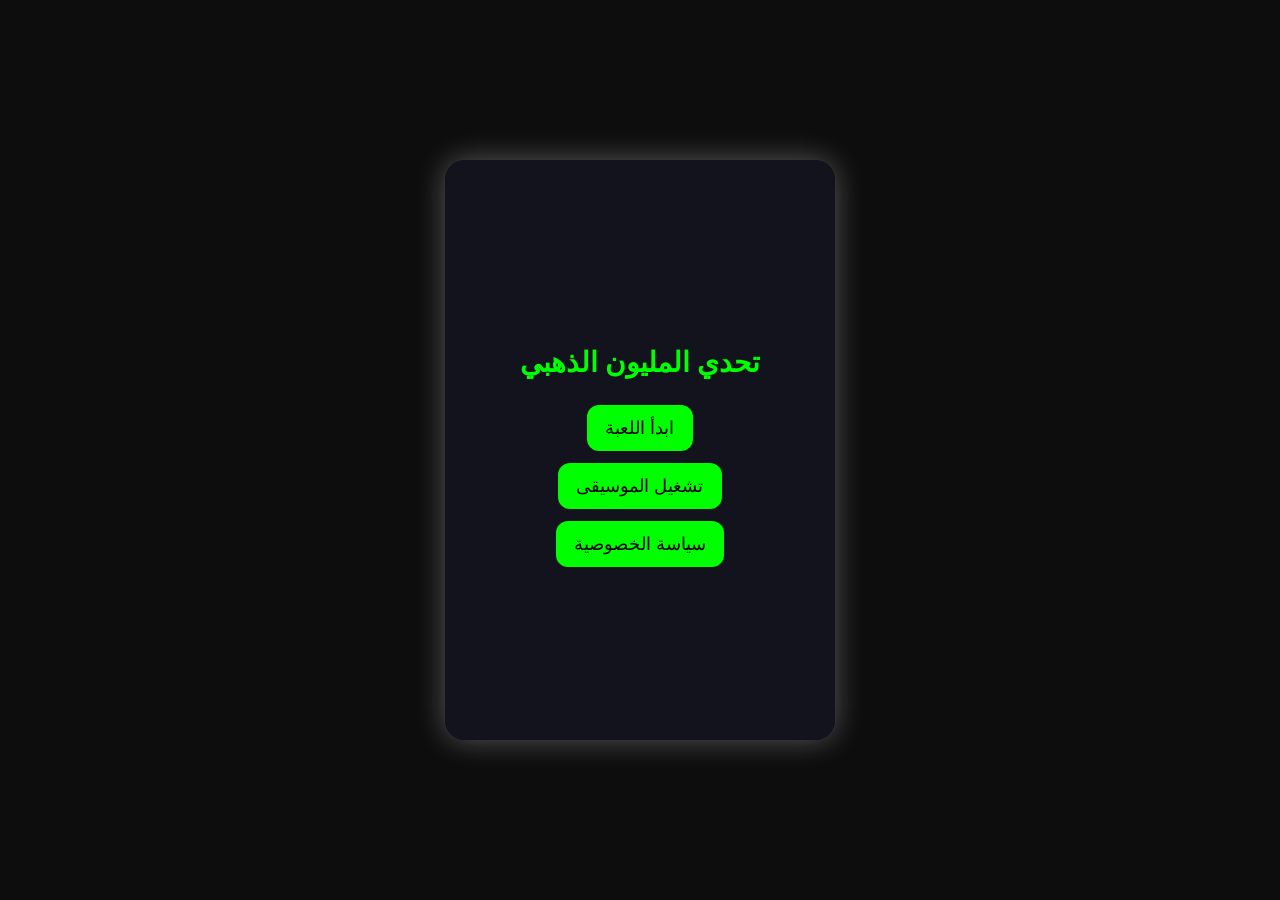
==== html.تحدى المليون الذهبي .html @ 8b08e5b4 "Add files via upload" ====
<!DOCTYPE html>
<html lang="ar">
<head>
<meta charset="UTF-8">
<meta name="viewport" content="width=device-width, initial-scale=1.0">
<title>تحدي المليون الذهبي</title>
<link href="https://fonts.googleapis.com/css2?family=Roboto:wght@700&display=swap" rel="stylesheet">
<style>
body {
    margin:0; padding:0; font-family:'Roboto',sans-serif;
    background:#0d0d0d; color:#fff; display:flex;
    justify-content:center; align-items:center; height:100vh;
}
.screen {
    background: rgba(20,20,30,0.95); border-radius:20px;
    width:90%; max-width:360px; min-height:550px; padding:15px;
    box-shadow: 0 0 30px #ffffff50; display:flex;
    flex-direction:column; align-items:center; justify-content:flex-start; 
    position:relative; overflow:hidden;
}
button {cursor:pointer; transition:0.2s;}

/* شاشات اللعبة */
#main-screen, #game-screen, #lose-screen, #win-screen {
    display:none; flex-direction:column; align-items:center;
    justify-content:center; text-align:center; width:100%;
}
#main-screen {display:flex;}
#main-screen h1 {font-size:28px; margin-bottom:20px; color:#0f0;}
#main-screen button {
    background:#0f0; color:#000; border:none; padding:12px 18px;
    margin:6px; font-size:18px; border-radius:12px;
}

/* نقاط اللعبة */
#points {
    position:absolute; top:5px; right:5px; width:50px; max-height:90%;
    overflow-y:auto; padding:2px; background: rgba(0,0,0,0.6);
    border-radius:10px; font-size:9px; color:#fff; display:flex; flex-direction:column-reverse;
}
.point{ margin:1px; padding:2px 4px; border-radius:3px;}
.current{ color:#0f0; font-weight:bold; font-size:11px; background: rgba(0,255,0,0.25); box-shadow:0 0 4px #0f0;}

/* المؤقت */
#timer {
    font-size:28px; background: rgba(255,255,255,0.1);
    padding:8px 12px; border-radius:10px; margin:15px 0;
}

/* الأزرار المساعدة */
#lifelines {
    display:flex; flex-direction:row; gap:10px; margin-top:10px; margin-bottom:10px;
}
#lifelines button {
    font-size:14px; padding:10px 12px; border-radius:16px; border:2px solid #fff;
    color:#fff; background:#222; display:flex; align-items:center; justify-content:center;
}
#lifelines button:hover{ box-shadow:0 0 12px #fff; transform: scale(1.05);}
#lifelines button.used { opacity:0.4; cursor:not-allowed; box-shadow:none;}

/* الأسئلة */
#question-container {
    background: rgba(34,34,50,0.95); border-radius:20px;
    width:95%; padding:12px; box-shadow:0 0 16px #ffffff40 inset;
    display:flex; flex-direction:column; margin-top:auto; margin-bottom:20px;
}
#question { font-size:22px; margin-bottom:12px; text-align:right; }
#options { display:grid; grid-template-columns: 1fr 1fr; gap:10px; width:100%; }
#options button {
    background: linear-gradient(145deg,#333,#666); color:#fff;
    font-size:18px; border-radius:16px; display:flex; align-items:center;
    justify-content:center; padding:10px; transition: all 0.2s;
}
#options button:hover { transform:scale(1.05); }

/* شاشات الفوز والخسارة */
#lose-screen h2, #win-screen h2 {font-size:28px; margin-bottom:20px;}
#lose-screen button, #win-screen button {
    background:#0f0; color:#000; border:none; padding:12px 18px;
    border-radius:12px; font-size:18px;
}

/* مؤثرات الألوان */
.correct { background: green !important; color:#fff !important; }
.wrong { background: red !important; color:#fff !important; }

/* نافذة سياسة الخصوصية */
#privacy-modal {
    display:none; position:fixed; top:0; left:0; width:100%; height:100%;
    background: rgba(0,0,0,0.8); justify-content:center; align-items:center;
}
#privacy-content {
    background:#fff; color:#000; padding:20px; border-radius:12px;
    width:90%; max-width:400px; max-height:80vh; overflow-y:auto;
    text-align:right;
}
#privacy-content h2 {color:#0d0d0d;}
#close-privacy {
    margin-top:15px; padding:10px; border:none; border-radius:8px;
    background:#0f0; color:#000; font-size:16px; cursor:pointer;
}
</style>
</head>
<body>

<div id="main-screen" class="screen">
  <h1>تحدي المليون الذهبي</h1>
  <button id="start-btn">ابدأ اللعبة</button>
  <button id="music-btn">تشغيل الموسيقى</button>
  <button id="privacy-btn">سياسة الخصوصية</button>
  <audio id="bg-music" loop>
    <source src="https://cdn.pixabay.com/download/audio/2021/08/04/audio_11d47009a4.mp3?filename=epic-background-music-110695.mp3" type="audio/mpeg">
  </audio>
  <audio id="correct-sound">
    <source src="https://cdn.pixabay.com/download/audio/2022/03/15/audio_17c621ae2c.mp3?filename=success-1-6297.mp3" type="audio/mpeg">
  </audio>
  <audio id="wrong-sound">
    <source src="https://cdn.pixabay.com/download/audio/2022/03/15/audio_7c0e31257a.mp3?filename=error-126627.mp3" type="audio/mpeg">
  </audio>
</div>

<div id="game-screen" class="screen">
  <div id="points"></div>
  <div id="lifelines">
      <button id="fifty-btn" onclick="useFifty()" title="50/50">50/50</button>
      <button id="audience-btn" onclick="useAudience()" title="سؤال الجمهور">🎤</button>
      <button id="friend-btn" onclick="useFriend()" title="سؤال صديق">👤</button>
      <button id="switch-btn" onclick="useSwitch()" title="تغيير السؤال">🔄</button>
  </div>
  <div id="timer">30</div>
  <div id="question-container">
      <div id="question"></div>
      <div id="options"></div>
  </div>
</div>

<div id="lose-screen" class="screen">
  <h2>⏰ انتهى الوقت أو إجابة خاطئة!</h2>
  <button onclick="goToMain()">العودة للشاشة الرئيسية</button>
</div>

<div id="win-screen" class="screen">
  <h2>🎉 تهانينا! لقد وصلت للمليون! 🎉</h2>
  <button onclick="goToMain()">العودة للشاشة الرئيسية</button>
</div>

<!-- نافذة سياسة الخصوصية -->
<div id="privacy-modal">
  <div id="privacy-content">
    <h2>سياسة الخصوصية</h2>
    <p>نحن نقدر خصوصيتك ونحترمها. توضح هذه السياسة كيفية تعامل لعبة <strong>تحدي المليون الذهبي</strong> مع بيانات المستخدمين.</p>
    <ul>
      <li>لا نقوم بجمع أي بيانات شخصية مثل الاسم أو البريد الإلكتروني أو رقم الهاتف.</li>
      <li>قد يتم جمع بيانات غير شخصية (مثل نوع الجهاز) لتحسين اللعبة.</li>
      <li>لا نبيع أو نشارك بياناتك مع أي طرف ثالث.</li>
      <li>قد تحتوي اللعبة على إعلانات مستقبلًا، وقد تستخدم أطراف ثالثة أدوات تتبع خاصة بها.</li>
    </ul>
    <p>للاستفسارات يمكنك التواصل عبر البريد الإلكتروني: <strong>example@email.com</strong></p>
    <button id="close-privacy">إغلاق</button>
  </div>
</div>
<script>
// بيانات الأسئلة المدمجة
let questions=[
{"question":"ما هي عاصمة اليابان؟","options":["كيوتو","طوكيو","أوساكا","ناغويا"],"answer":"طوكيو"},
{"question":"ما هو أسرع حيوان بري؟","options":["الأسد","النمر","الفهد","الغزال"],"answer":"الفهد"},
{"question":"من هو مكتشف الجاذبية؟","options":["نيوتن","أينشتاين","غاليليو","كوبرنيكوس"],"answer":"نيوتن"},
{"question":"ما هو الكوكب الأحمر؟","options":["المريخ","الزهرة","الأرض","المشتري"],"answer":"المريخ"},
{"question":"ما هو أكبر كوكب في المجموعة الشمسية؟","options":["المشتري","زحل","الأرض","المريخ"],"answer":"المشتري"},
{"question":"ما هو العنصر الكيميائي الذي يرمز له بـ 'Fe'؟","options":["ذهب","حديد","فضة","نحاس"],"answer":"حديد"},
{"question":"ما هي لغة البرمجة المستخدمة في تطوير تطبيقات أندرويد؟","options":["Python","Java","C++","Ruby"],"answer":"Java"},
{"question":"ما هو أسرع طائر في العالم؟","options":["الصقر","النعامة","الحمام","النساج"],"answer":"الصقر"},
{"question":"من كتب رواية 'مئة عام من العزلة'؟","options":["غابرييل غارسيا ماركيز","نجيب محفوظ","تولستوي","هرمان هسه"],"answer":"غابرييل غارسيا ماركيز"},
{"question":"ما هو العضو المسؤول عن ضخ الدم في جسم الإنسان؟","options":["الرئتين","القلب","الكبد","الكلى"],"answer":"القلب"},
{"question":"ما هي أكبر صحراء في العالم؟","options":["الصحراء الكبرى","صحراء جوبي","الصحراء العربية","الصحراء الكالاهاري"],"answer":"الصحراء الكبرى"},
{"question":"ما هو أقوى حاسة لدى الإنسان؟","options":["السمع","البصر","اللمس","الشم"],"answer":"البصر"},
{"question":"من هو مخترع المصباح الكهربائي؟","options":["توماس إديسون","ألكسندر غراهام بيل","نيكولا تسلا","جيمس وات"],"answer":"توماس إديسون"},
{"question":"ما هو أسرع حيوان في الماء؟","options":["الدلفين","القرش","سمك أبو سيف","الحوت"],"answer":"سمك أبو سيف"},
{"question":"ما هو أصغر كوكب في المجموعة الشمسية؟","options":["المريخ","زحل","عطارد","الزهرة"],"answer":"عطارد"},
{"question":"ما هو أطول نهر في العالم؟","options":["الأمازون","النيل","الميكونغ","الدانوب"],"answer":"النيل"},
{"question":"ما هو أكبر محيط في العالم؟","options":["المحيط الأطلسي","المحيط الهندي","المحيط الهادئ","المحيط المتجمد الشمالي"],"answer":"المحيط الهادئ"},
{"question":"من هو أول رائد فضاء؟","options":["نيل آرمسترونغ","يوري غاغارين","باز ألدرين","مايكل كولينز"],"answer":"يوري غاغارين"},
{"question":"ما هي الدولة التي تمتلك أكبر عدد من البراكين النشطة؟","options":["إندونيسيا","اليابان","الولايات المتحدة","إيطاليا"],"answer":"إندونيسيا"},
{"question":"ما هو الكوكب المعروف بالكوكب الأزرق؟","options":["الأرض","نبتون","المشتري","زحل"],"answer":"الأرض"},
{"question":"ما هو الغاز الرئيسي في الغلاف الجوي للأرض؟","options":["الأكسجين","النيتروجين","الهيدروجين","ثاني أكسيد الكربون"],"answer":"النيتروجين"},
{"question":"من هو مؤسس شركة مايكروسوفت؟","options":["ستيف جوبز","بيل غيتس","مارك زوكربيرغ","إيلون ماسك"],"answer":"بيل غيتس"},
{"question":"ما هو أسرع حيوان بري في الغابة؟","options":["الفهد","النمر","الأسد","الجاموس"],"answer":"الفهد"},
{"question":"من هو مؤلف رواية 'الأبله'؟","options":["دوستويفسكي","تولستوي","كامو","هيمنغواي"],"answer":"دوستويفسكي"},
{"question":"ما هي وحدة قياس شدة التيار الكهربائي؟","options":["فولت","أوم","أمبير","واط"],"answer":"أمبير"},
{"question":"ما هو الحيوان الذي يطلق عليه ملك الغابة؟","options":["الأسد","النمر","الفهد","الدب"],"answer":"الأسد"},
{"question":"ما هو أسرع حيوان بري بعد الفهد؟","options":["الغزال","الخيول","النمر","الظباء"],"answer":"الغزال"},
{"question":"ما هو أكبر عضو في جسم الإنسان؟","options":["القلب","الكبد","الجلد","الرئة"],"answer":"الجلد"},
{"question":"ما هي لغة البرمجة الأكثر استخداماً في العالم؟","options":["Python","Java","C++","JavaScript"],"answer":"Python"},
{"question":"من هو مكتشف الميكروبيولوجيا؟","options":["لويس باستور","ألكسندر فليمنج","روبرت كوخ","ماريا كوري"],"answer":"لويس باستور"},
{"question":"ما هو أسرع حيوان طائر أثناء الغوص؟","options":["الصقر","النساج","الحمامة","النسر"],"answer":"الصقر"},
{"question":"ما هي أول دولة صنعت القنبلة الذرية؟","options":["ألمانيا","الولايات المتحدة","روسيا","اليابان"],"answer":"الولايات المتحدة"},
{"question":"ما هو الكوكب الذي يتميز بالحلقات؟","options":["المشتري","زحل","نبتون","أورانوس"],"answer":"زحل"},
{"question":"من هو العالم الذي اكتشف قانون الجاذبية؟","options":["نيوتن","أينشتاين","غاليليو","كبلر"],"answer":"نيوتن"},
{"question":"ما هو الغاز المستخدم في إنارة المصابيح القديمة؟","options":["الأكسجين","الهيدروجين","النيون","الميثان"],"answer":"النيون"},
{"question":"ما هي الدولة صاحبة أكبر عدد سكان في العالم؟","options":["الولايات المتحدة","الهند","الصين","روسيا"],"answer":"الصين"},
{"question":"ما هو أسرع حيوان في الصحراء؟","options":["الخيول","الفهد","النمر","الظباء"],"answer":"الفهد"},
{"question":"من هو مكتشف الكهرباء؟","options":["بن فرانكلين","أينشتاين","نيكولا تسلا","توماس إديسون"],"answer":"بن فرانكلين"},
{"question":"ما هو أكبر قارة في العالم؟","options":["أفريقيا","آسيا","أوروبا","أمريكا الجنوبية"],"answer":"آسيا"},
{"question":"ما هو أسرع بحر في العالم؟","options":["البحر الأحمر","البحر المتوسط","البحر الكاريبي","المحيط الأطلسي"],"answer":"البحر الأحمر"},
{"question":"من هو مؤسس شركة تسلا؟","options":["إيلون ماسك","ستيف جوبز","بيل غيتس","مارك زوكربيرغ"],"answer":"إيلون ماسك"},
{"question":"ما الشيء الذي كلما أخذت منه يكبر؟","options":["الحفرة","الجبل","الماء","النار"],"answer":"الحفرة"},
{"question":"أنا شيء لديك دائمًا ولكن لا تستطيع رؤيتي، ما أنا؟","options":["الهواء","الظل","الوقت","الصوت"],"answer":"الوقت"},
{"question":"ما هو الشيء الذي له أسنان ولا يعض؟","options":["المشط","الفأر","الكتاب","المفتاح"],"answer":"المشط"},
{"question":"شيء تستطيع كسره دون لمسه، ما هو؟","options":["وعد","الزجاج","العظم","العصا"],"answer":"وعد"},
{"question":"ما هو الشيء الذي يمشي بلا أرجل ويطير بلا جناح؟","options":["الريح","الطائرة","الغزال","القطار"],"answer":"الريح"},
{"question":"إذا كان لديك وعاء يحتوي على 5 تفاحات وأخذت 3، كم لديك؟","options":["2","3","5","0"],"answer":"3"},
{"question":"ما الشيء الذي يكتب ولا يقرأ؟","options":["القلم","الكتاب","الكمبيوتر","السبورة"],"answer":"القلم"},
{"question":"شيء يكسو الأرض ويحافظ على حياتنا، ما هو؟","options":["التراب","العشب","الماء","الرمل"],"answer":"العشب"},
{"question":"أنا موجود في الليل والنهار، ولكن لا أحد يستطيع الإمساك بي، ما أنا؟","options":["الهواء","الوقت","الشمس","الظل"],"answer":"الوقت"},
{"question":"ما هو الشيء الذي يتحدث بكل اللغات ولكن لا يصدر صوتًا؟","options":["الكتاب","التلفاز","الهاتف","الكمبيوتر"],"answer":"الكتاب"},
{"question":"ما الشيء الذي يكسر عند استخدامه؟","options":["البيضة","الزجاج","العصا","الحبل"],"answer":"البيضة"},
{"question":"ما هو الشيء الذي لا يمكنك رؤيته ولكن يشعر بك الجميع؟","options":["الهواء","الماء","الظل","الحرارة"],"answer":"الهواء"},
{"question":"شيء يزداد كلما أخذت منه، ما هو؟","options":["الحفرة","الرمل","المال","الوقت"],"answer":"الحفرة"},
{"question":"ما هو الشيء الذي إذا وضعته في الماء لا يبتل؟","options":["الزيت","الإسفنج","القماش","الحجر"],"answer":"الزيت"},
{"question":"شيء يتحدث بدون فم، يسمع بدون أذن، ما هو؟","options":["الهاتف","الكتاب","الكمبيوتر","الراديو"],"answer":"الهاتف"},
{"question":"ما هو الشيء الذي يمكنه حمل كل شيء ولكن لا يستطيع حمل نفسه؟","options":["البحر","الشاحنة","الطائرة","الجسر"],"answer":"البحر"},
{"question":"شيء له قلب لا ينبض، ما هو؟","options":["الخس","الإنسان","الحيوان","الطائر"],"answer":"الخس"},
{"question":"ما هو الشيء الذي يكون أمامك دائمًا ولكن لا يمكنك رؤيته؟","options":["المستقبل","الماضي","الهواء","الظل"],"answer":"المستقبل"},
{"question":"شيء يتقدم للأمام بلا أقدام، ما هو؟","options":["الزمن","السيارة","القطار","الطائرة"],"answer":"الزمن"},
{"question":"ما هو الشيء الذي له أوراق ولكن ليس شجرة؟","options":["الكتاب","المطبعة","الكمبيوتر","الحائط"],"answer":"الكتاب"},
{"question":"ما هو العدد الذي إذا ضربته في نفسه يصبح 144؟","options":["11","12","14","10"],"answer":"12"},
{"question":"إذا كانت الساعة الآن 3 مساءً، كم ستكون الساعة بعد 250 ساعة؟","options":["1 صباحًا","7 مساءً","5 مساءً","10 صباحًا"],"answer":"7 مساءً"},
{"question":"هناك نهر يحتاج 4 أيام لعبور جسر. كم يوم يحتاج 3 جسور؟","options":["12","8","7","6"],"answer":"12"},
{"question":"إذا كان مجموع ثلاثة أعداد متتالية هو 51، ما الأعداد؟","options":["16،17،18","15،16،17","14،15،16","17،18،19"],"answer":"16،17،18"},
{"question":"إذا كان 5 رجال يحتاجون 5 أيام لبناء 5 منازل، كم يوم يحتاج 10 رجال لبناء 10 منازل؟","options":["5","10","20","2"],"answer":"5"},
{"question":"ما العدد الذي إذا قسمته على 2 ثم أضفت 5 يكون الناتج 12؟","options":["12","14","10","8"],"answer":"14"},
{"question":"إذا كان لديك 7 صناديق وكل صندوق يحتوي على 7 صناديق أصغر وكل صندوق أصغر يحتوي على 7 كرات، كم كرة لديك؟","options":["343","49","21","7"],"answer":"343"},
{"question":"ما هو العنصر الأكثر وفرة في الكون؟","options":["الهيدروجين","الأكسجين","النيتروجين","الكربون"],"answer":"الهيدروجين"},
{"question":"ما هو الكوكب الوحيد الذي يدور عكس دوران باقي الكواكب؟","options":["المريخ","الزهرة","الأرض","عطارد"],"answer":"الزهرة"},
{"question":"شيء موجود في كل الخلايا ولكنه ليس عضواً، ما هو؟","options":["النواة","البروتين","الميتوكوندريا","البلازما"],"answer":"النواة"},
{"question":"ما هو الشيء الذي يمكنه كسر الضوء ولكن لا يمكنك رؤيته؟","options":["الزجاج","الماء","العدسة","الهواء"],"answer":"العدسة"},
{"question":"ما هو أسرع شيء في الكون؟","options":["الضوء","الريح","الصوت","الزمن"],"answer":"الضوء"},
{"question":"ما هو العضو الذي يعمل بلا توقف طوال حياتك؟","options":["القلب","الكبد","الدماغ","الرئة"],"answer":"القلب"},
{"question":"ما هو المعدن الأكثر ليونة؟","options":["الذهب","الحديد","النحاس","الألومنيوم"],"answer":"الذهب"},
{"question":"ما هو الجهاز الذي يستخدم لقياس الضغط الجوي؟","options":["البارومتر","الترمومتر","الهيدرومتر","الميكروسكوب"],"answer":"البارومتر"},
{"question":"ما هو الشيء الذي يمكنك كسره بدون لمسه؟","options":["الصمت","الزجاج","العصا","الوعد"],"answer":"الصمت"},
{"question":"ما هو الشيء الذي يسير بلا أرجل ويبكي بلا عيون؟","options":["السحاب","الريح","المطر","الزمن"],"answer":"السحاب"},
{"question":"ما هو الشيء الذي له مفتاح لكنه لا يفتح أي شيء؟","options":["البيانو","الباب","القفل","السيارة"],"answer":"البيانو"},
{"question":"ما هو الشيء الذي لا بداية له ولا نهاية؟","options":["الدائرة","الخط","الزمن","الحياة"],"answer":"الدائرة"},
{"question":"شيء موجود في الماضي والحاضر والمستقبل، ما هو؟","options":["الزمن","المكان","الإنسان","الذاكرة"],"answer":"الزمن"},
{"question":"ما هو الشيء الذي يكسر عند ذكر اسمه؟","options":["الصمت","الزجاج","العصا","الورقة"],"answer":"الصمت"},
{"question":"شيء يأتي بلا دعوة ويذهب بلا إذن، ما هو؟","options":["الوقت","الضيف","الريح","الصوت"],"answer":"الوقت"},
{"question":"ما هو الشيء الذي يمشي بلا أرجل ويغني بلا فم؟","options":["الراديو","الإنسان","الطائر","الكمبيوتر"],"answer":"الراديو"},
{"question":"شيء له عين بلا رأس، ما هو؟","options":["الإبرة","الإنسان","الطائر","الزجاج"],"answer":"الإبرة"},
{"question":"ما هو الشيء الذي يمكنه العيش بلا ضوء ولكنه يموت بلا ماء؟","options":["النبات","الإنسان","الحيوان","النار"],"answer":"النبات"},
{"question":"شيء لا يمكن لمسه لكنه يحرك كل شيء، ما هو؟","options":["الريح","الماء","النار","الهواء"],"answer":"الريح"},
{"question":"ما هو الشيء الذي يملأ الغرفة بلا أن يحتل مكانًا؟","options":["الضوء","الهواء","الصوت","الظل"],"answer":"الضوء"},
{"question":"ما هو الشيء الذي يسمع بلا أذن ويتحدث بلا فم؟","options":["الهاتف","الكمبيوتر","الراديو","الكتاب"],"answer":"الهاتف"},
{"question":"شيء لا حياة له لكنه ينقل الطاقة، ما هو؟","options":["الكهرباء","الماء","الهواء","الزجاج"],"answer":"الكهرباء"},
{"question":"ما هو الشيء الذي له أرجل ولكنه لا يمشي؟","options":["الكرسي","الإنسان","الطاولة","السرير"],"answer":"الكرسي"},
{"question":"شيء له رأس وذيل ولكن لا جسد، ما هو؟","options":["العملة","الثعبان","العصا","السمكة"],"answer":"العملة"},
{"question":"ما هو الشيء الذي له أسنان ولكنه لا يأكل؟","options":["المشط","الأسد","الفأس","المفتاح"],"answer":"المشط"},
{"question":"شيء له قلب بلا دم، ما هو؟","options":["الخس","الطماطم","البطاطا","الإنسان"],"answer":"الخس"},
{"question":"ما هو الشيء الذي يمكن أن تراه دائمًا أمامك ولكن لا يمكنك لمسه؟","options":["المستقبل","الهواء","الشمس","الظل"],"answer":"المستقبل"},
{"question":"ما هو الشيء الذي يتقدم بلا أقدام؟","options":["الزمن","السيارة","القطار","الطائرة"],"answer":"الزمن"},
{"question":"شيء يظل معنا من الولادة إلى الوفاة، ما هو؟","options":["الوقت","الروح","الدم","العقل"],"answer":"الوقت"},
{"question":"ما هو الشيء الذي يكتب بلا قلم؟","options":["الكمبيوتر","الكتاب","القلم","الورق"],"answer":"الكمبيوتر"},
{"question":"ما هو الشيء الذي كلما أخذت منه زاد؟","options":["الحفرة","الرمل","المال","الوقت"],"answer":"الحفرة"},
{"question":"ما هو الشيء الذي له عين واحدة بلا وجه؟","options":["الإبرة","العدسة","الزر","الثقب"],"answer":"الإبرة"},
{"question":"ما هو الشيء الذي يمشي بلا أرجل ويظل معنا؟","options":["الزمن","الظل","الريح","الماء"],"answer":"الزمن"},
{"question":"ما هو الشيء الذي يمكنه العيش بلا ماء ولكنه يموت بلا ضوء؟","options":["النبات","الإنسان","الحيوان","النار"],"answer":"النبات"},
{"question":"ما هو الشيء الذي يوجد في كل مكان لكنه لا يُرى؟","options":["الهواء","الماء","الظل","اللون"],"answer":"الهواء"},
{"question":"ما هو أطول جبل في العالم؟","options":["إيفرست","كي 2","كانشينجونغا","ماكالو"],"answer":"إيفرست"},
{"question":"ما هو الكوكب الأقرب للشمس؟","options":["المريخ","الزهرة","عطارد","الأرض"],"answer":"عطارد"},
{"question":"من هو مخترع الهاتف؟","options":["توماس إديسون","ألكسندر غراهام بيل","نيكولا تسلا","جيمس وات"],"answer":"ألكسندر غراهام بيل"},
{"question":"ما هو أسرع حيوان في الغابات الاستوائية؟","options":["النمر","الفهد","الأسد","الغزال"],"answer":"النمر"},
{"question":"ما هي أكبر بحيرة في العالم؟","options":["بحيرة فيكتوريا","بحيرة سوبيريور","بحيرة بايكال","بحر قزوين"],"answer":"بحر قزوين"},
{"question":"ما هو أسرع حيوان ثديي بحري؟","options":["الدلفين","الحوت","الفقمة","سمك أبو سيف"],"answer":"سمك أبو سيف"},
{"question":"ما هي أصغر دولة في العالم؟","options":["موناكو","الفاتيكان","ليختنشتاين","سان مارينو"],"answer":"الفاتيكان"},
{"question":"ما هو الحيوان الذي ينام واقفاً؟","options":["الحصان","البقرة","الزرافة","النعامة"],"answer":"الحصان"},
{"question":"ما هو العنصر الكيميائي الذي يرمز له بـ 'Au'؟","options":["ذهب","فضة","نحاس","حديد"],"answer":"ذهب"},
{"question":"من هو مؤلف رواية 'الجريمة والعقاب'؟","options":["دوستويفسكي","تولستوي","كامو","هيمنغواي"],"answer":"دوستويفسكي"},
{"question":"ما هو أسرع حيوان في الأنهار؟","options":["التمساح","سمك أبو سيف","الدلفين","القرش"],"answer":"سمك أبو سيف"},
{"question":"ما هو أكبر نهر في إفريقيا؟","options":["النيجر","النيل","الكونغو","زامبيزي"],"answer":"النيل"},
{"question":"ما هو الغاز الذي يستخدم في التنفس؟","options":["الأكسجين","الهيدروجين","النيتروجين","ثاني أكسيد الكربون"],"answer":"الأكسجين"},
{"question":"من هو مؤلف رواية 'الأمير الصغير'؟","options":["أنطوان دو سانت إكزوبيري","جول فيرن","تشارلز ديكنز","مارك توين"],"answer":"أنطوان دو سانت إكزوبيري"},
{"question":"ما هو الكوكب الذي يُعرف بالكوكب الغازي العملاق؟","options":["المشتري","زحل","نبتون","أورانوس"],"answer":"المشتري"},
{"question":"ما هو أطول حيوان بري؟","options":["الزرافة","الفيل","الحصان","الظبي"],"answer":"الزرافة"},
{"question":"ما هي الدولة التي يوجد بها أكبر عدد من الأهرامات؟","options":["مصر","السودان","المكسيك","العراق"],"answer":"السودان"},
{"question":"ما هو أسرع حيوان في آسيا؟","options":["النمر","الفهد","الأسد","الغزال"],"answer":"النمر"},
{"question":"ما هو أكبر كوكب غازي في النظام الشمسي؟","options":["المشتري","زحل","نبتون","أورانوس"],"answer":"المشتري"},
{"question":"ما هو العضو الذي يتحكم بالتوازن في جسم الإنسان؟","options":["الأذن الداخلية","الدماغ","القلب","العين"],"answer":"الأذن الداخلية"},
{"question":"من هو مكتشف المجرات؟","options":["إدوين هابل","جاليليو","نيوتن","كبلر"],"answer":"إدوين هابل"},
{"question":"ما هو أسرع حيوان في أوروبا؟","options":["الفهد","الغزال","الظباء","النمر"],"answer":"الفهد"},
{"question":"ما هو أسرع حيوان في العالم بعد الفهد؟","options":["الغزال","الخيول","النمر","الأسد"],"answer":"الغزال"},
{"question":"ما هو أسرع حيوان في الغابة المطيرة؟","options":["النمر","الفهد","الأسد","الغزال"],"answer":"النمر"},
{"question":"من هو مؤسس شركة أبل؟","options":["ستيف جوبز","بيل غيتس","مارك زوكربيرغ","إيلون ماسك"],"answer":"ستيف جوبز"},
{"question":"ما هي أكبر جزيرة في العالم؟","options":["غرينلاند","مدغشقر","أستراليا","بابوا"],"answer":"غرينلاند"},
{"question":"ما هو أطول جسر معلق في العالم؟","options":["جسر أكاشي كايكيو","جسر البوابة الذهبية","جسر دانيانغ-كونشانغ","جسر تشارلز"],"answer":"جسر أكاشي كايكيو"},
{"question":"من هو مكتشف الراديو؟","options":["نيكولا تسلا","ألكسندر غراهام بيل","ماركوني","توماس إديسون"],"answer":"ماركوني"},
{"question":"ما هو الشيء الذي له أرجل ولكنه لا يمشي؟","options":["الكرسي","الإنسان","الحصان","الطاولة"],"answer":"الكرسي"},
{"question":"ما هو الشيء الذي كلما أخذت منه يكبر؟","options":["الحفرة","الماء","المال","الوقت"],"answer":"الحفرة"},
{"question":"ما هو الشيء الذي إذا وضعته في الماء لا يبتل؟","options":["الزيت","الحجر","الخشب","الورق"],"answer":"الزيت"},
{"question":"ما هو الشيء الذي يكسر عند النطق باسمه؟","options":["الصمت","الزجاج","الوعد","العظم"],"answer":"الصمت"},
{"question":"ما هو الشيء الذي لا يمكن رؤيته ولكنه يملأ المكان؟","options":["الهواء","الضوء","الظل","الصوت"],"answer":"الهواء"},
{"question":"ما هو الشيء الذي يرفع بلا أن يحمله أحد؟","options":["الرياح","الدعاء","الماء","الظل"],"answer":"الرياح"},
{"question":"ما هو الشيء الذي يمشي بلا أرجل ويطير بلا جناح؟","options":["الوقت","الريح","الظل","الصوت"],"answer":"الريح"},
{"question":"ما هو الشيء الذي له أسنان ولا يعض؟","options":["المشط","الأسد","الفرشاة","المفتاح"],"answer":"المشط"},
{"question":"ما هو الشيء الذي له قلب ولا ينبض؟","options":["الخس","الإنسان","الحيوان","الكمبيوتر"],"answer":"الخس"},
{"question":"ما هو الشيء الذي له عين بلا رأس؟","options":["الإبرة","الإنسان","الحيوان","الطائر"],"answer":"الإبرة"},
{"question":"ما هو الشيء الذي يموت إذا شرب الماء؟","options":["النار","الزيت","الخشب","الورق"],"answer":"النار"},
{"question":"ما هو الشيء الذي يولد مرة واحدة ويموت مرة واحدة؟","options":["الإنسان","النبات","الحيوان","الشمس"],"answer":"الإنسان"},
{"question":"ما هو الشيء الذي كلما أخذت منه زاد؟","options":["الحفرة","المال","الماء","الزمن"],"answer":"الحفرة"},
{"question":"ما هو الشيء الذي يتحدث بلا فم ويسمع بلا أذن؟","options":["الهاتف","الراديو","الكتاب","الكمبيوتر"],"answer":"الهاتف"},
{"question":"ما هو الشيء الذي لا يمشي إلا إذا ضربته؟","options":["المسمار","الكرة","العصا","الباب"],"answer":"المسمار"},
{"question":"ما هو الشيء الذي يتقدم دائماً ولا يعود أبداً؟","options":["الزمن","الظل","المستقبل","الريح"],"answer":"الزمن"},
{"question":"ما هو الشيء الذي كلما زاد نقص؟","options":["العمر","الماء","المال","الوقت"],"answer":"العمر"},
{"question":"ما هو الشيء الذي يمكنك كسره بلا أن تلمسه؟","options":["الوعد","العظم","الزجاج","العصا"],"answer":"الوعد"},
{"question":"ما هو الشيء الذي يملك رأساً وذيلًا ولكن لا جسم له؟","options":["العملة","الثعبان","الحيوان","الإنسان"],"answer":"العملة"},
{"question":"ما هو الشيء الذي يمشي على أربع في الصباح، واثنتين في الظهر، وثلاث في المساء؟","options":["الإنسان","الحصان","السلحفاة","الأسد"],"answer":"الإنسان"}
];
let currentQuestion, scoreIndex=0, timerInterval, timeLeft=30;
const pointsList=[100,200,300,500,1000,2000,4000,8000,16000,32000,64000,125000,250000,500000,1000000];
let availableQuestions = [...questions];

const startBtn = document.getElementById('start-btn');
const musicBtn = document.getElementById('music-btn');
const bgMusic = document.getElementById('bg-music');
const correctSound = document.getElementById('correct-sound');
const wrongSound = document.getElementById('wrong-sound');
const privacyBtn = document.getElementById('privacy-btn');
const privacyModal = document.getElementById('privacy-modal');
const closePrivacy = document.getElementById('close-privacy');

let isMusicPlaying = false;

startBtn.addEventListener('click', ()=>{
    if(!isMusicPlaying){
        bgMusic.play();
        isMusicPlaying = true;
        musicBtn.textContent = "إيقاف الموسيقى";
    }
    startGame();
});

musicBtn.addEventListener('click', ()=>{
    if(isMusicPlaying){
        bgMusic.pause();
        isMusicPlaying = false;
        musicBtn.textContent = "تشغيل الموسيقى";
    } else {
        bgMusic.play();
        isMusicPlaying = true;
        musicBtn.textContent = "إيقاف الموسيقى";
    }
});

// نافذة سياسة الخصوصية
privacyBtn.addEventListener('click', ()=>{ privacyModal.style.display="flex"; });
closePrivacy.addEventListener('click', ()=>{ privacyModal.style.display="none"; });

function startGame(){
    document.getElementById('main-screen').style.display='none';
    document.getElementById('game-screen').style.display='flex';
    document.getElementById('lose-screen').style.display='none';
    document.getElementById('win-screen').style.display='none';
    scoreIndex=0; 
    availableQuestions = [...questions];
    renderPoints(); 
    enableLifelines();
    nextQuestion(); 
}

function renderPoints(){
    const pointsDiv = document.getElementById('points');
    pointsDiv.innerHTML = '';
    for(let i=0; i<pointsList.length; i++){
        let div = document.createElement('div');
        div.innerText = `💰 ${pointsList[i]}`;
        div.className = 'point';
        if(i == scoreIndex) div.classList.add('current');
        pointsDiv.appendChild(div);
    }
}

function startTimer(){
    timeLeft = 30;
    document.getElementById('timer').innerText = timeLeft;
    timerInterval = setInterval(()=>{
        timeLeft--;
        document.getElementById('timer').innerText = timeLeft;
        if(timeLeft<=0){
            clearInterval(timerInterval);
            showGameOver();
        }
    },1000);
}

function stopTimer(){ clearInterval(timerInterval); }

function nextQuestion(){
    stopTimer();
    if(scoreIndex >= pointsList.length){
        showWin();
        return;
    }
    if(availableQuestions.length==0){
        showWin();
        return;
    }
    const index=Math.floor(Math.random()*availableQuestions.length);
    currentQuestion=availableQuestions.splice(index,1)[0];
    document.getElementById('question').innerText=currentQuestion.question;
    const optionsDiv=document.getElementById('options'); optionsDiv.innerHTML='';
    currentQuestion.options.forEach(opt=>{
        let btn=document.createElement('button');
        btn.innerText = opt;
        btn.onclick=()=>checkAnswer(opt, btn);
        optionsDiv.appendChild(btn);
    });
    startTimer();
}

function checkAnswer(ans,btn){
    stopTimer();
    const buttons = document.querySelectorAll('#options button');
    buttons.forEach(b=>b.disabled=true);
    if(ans===currentQuestion.answer){
        btn.classList.add("correct");
        correctSound.play();
        scoreIndex++;
        renderPoints();
        setTimeout(nextQuestion, 1000);
    } else {
        btn.classList.add("wrong");
        wrongSound.play();
        buttons.forEach(b=>{
            if(b.innerText===currentQuestion.answer){
                b.classList.add("correct");
            }
        });
        setTimeout(showGameOver, 1500);
    }
}

function enableLifelines(){
    ['fifty-btn','audience-btn','friend-btn','switch-btn'].forEach(id=>{
        const btn=document.getElementById(id);
        btn.disabled=false; btn.classList.remove('used');
    });
}

function useFifty(){
    const buttons = document.querySelectorAll('#options button');
    let disabledCount=0;
    buttons.forEach(b=>{
        if(b.innerText===currentQuestion.answer) return;
        if(disabledCount<2){ b.disabled=true; b.style.opacity=0.3; disabledCount++; }
    });
    const btn = document.getElementById('fifty-btn'); btn.disabled=true; btn.classList.add('used');
}

function useAudience(){
    const buttons = document.querySelectorAll('#options button');
    const correctBtn = Array.from(buttons).find(b=>b.innerText===currentQuestion.answer);
    correctBtn.style.background = 'linear-gradient(145deg,#ffdd57,#ffc107)';
    correctBtn.style.color='#000';
    const btn = document.getElementById('audience-btn'); btn.disabled=true; btn.classList.add('used');
}


function useFriend(){
    const buttons = document.querySelectorAll('#options button');
    const correctBtn = Array.from(buttons).find(b=>b.innerText===currentQuestion.answer);
    correctBtn.style.background = 'linear-gradient(145deg,#57ddff,#57cfff)';
    correctBtn.style.color='#000';
    const btn = document.getElementById('friend-btn'); btn.disabled=true; btn.classList.add('used');
}

function useSwitch(){
    nextQuestion();
    const btn = document.getElementById('switch-btn'); btn.disabled=true; btn.classList.add('used');
}

function showGameOver(){
    document.getElementById('game-screen').style.display='none';
    document.getElementById('lose-screen').style.display='flex';
}

function showWin(){
    document.getElementById('game-screen').style.display='none';
    document.getElementById('win-screen').style.display='flex';
}

function goToMain(){
    stopTimer();
    document.getElementById('main-screen').style.display='flex';
    document.getElementById('game-screen').style.display='none';
    document.getElementById('lose-screen').style.display='none';
    document.getElementById('win-screen').style.display='none';
}
</script>
</body>
</html>
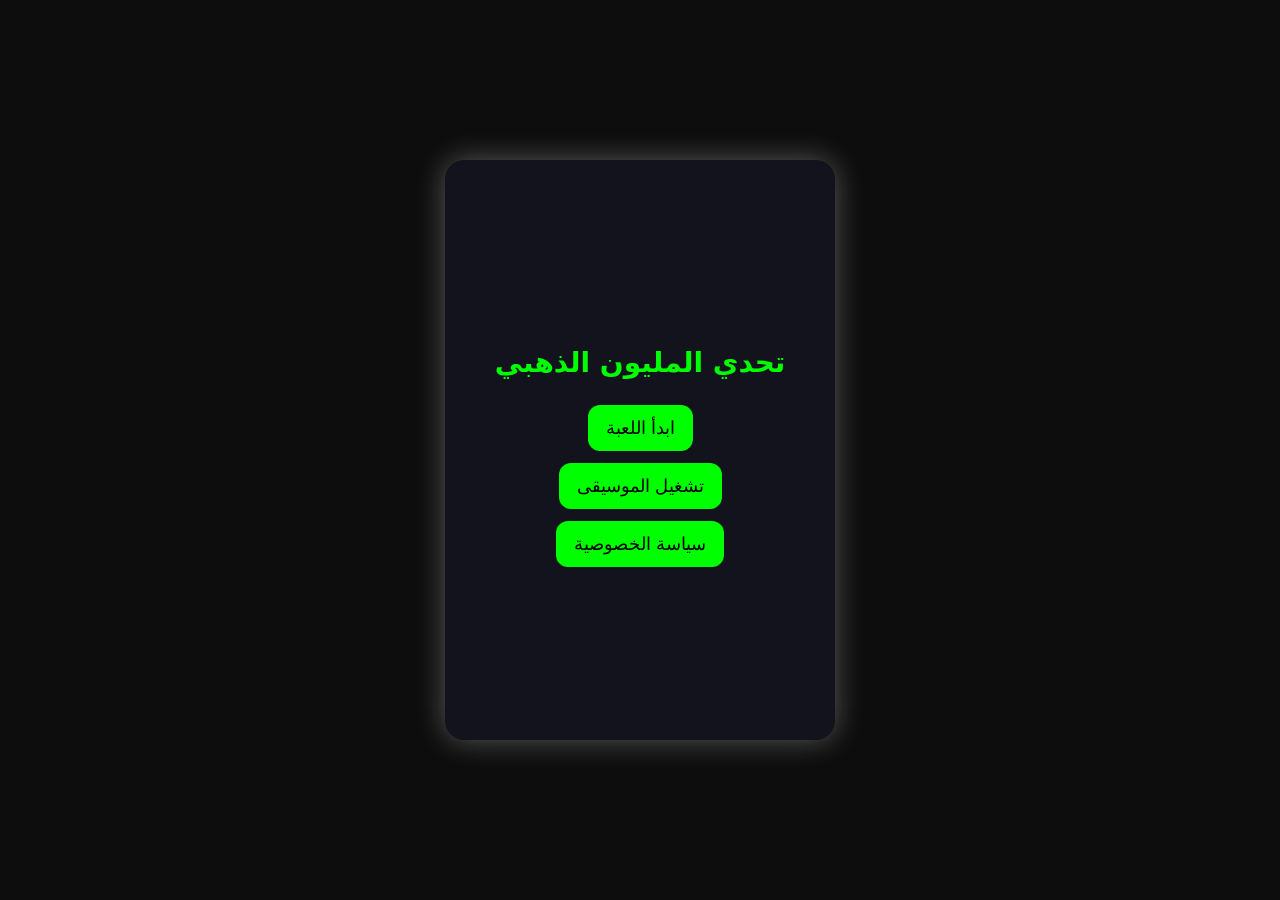
==== commit f6b8d835: "Refactor: Move questions to external JSON file and improve loading Co-authored-by: maadcox52 <maadco" ====
--- a/html.تحدى المليون الذهبي .html
+++ b/html.تحدى المليون الذهبي .html
@@ -1,13 +1,13 @@
 <!DOCTYPE html>
-<html lang="ar">
+<html lang="ar" dir="rtl">
 <head>
 <meta charset="UTF-8">
 <meta name="viewport" content="width=device-width, initial-scale=1.0">
 <title>تحدي المليون الذهبي</title>
-<link href="https://fonts.googleapis.com/css2?family=Roboto:wght@700&display=swap" rel="stylesheet">
+<!-- webfont removed to avoid render-blocking request -->
 <style>
 body {
-    margin:0; padding:0; font-family:'Roboto',sans-serif;
+    margin:0; padding:0; font-family:system-ui,-apple-system,'Segoe UI','Noto Sans Arabic','Noto Kufi Arabic','Tahoma',Arial,sans-serif;
     background:#0d0d0d; color:#fff; display:flex;
     justify-content:center; align-items:center; height:100vh;
 }
@@ -108,13 +108,13 @@
   <button id="start-btn">ابدأ اللعبة</button>
   <button id="music-btn">تشغيل الموسيقى</button>
   <button id="privacy-btn">سياسة الخصوصية</button>
-  <audio id="bg-music" loop>
+  <audio id="bg-music" loop preload="none">
     <source src="https://cdn.pixabay.com/download/audio/2021/08/04/audio_11d47009a4.mp3?filename=epic-background-music-110695.mp3" type="audio/mpeg">
   </audio>
-  <audio id="correct-sound">
+  <audio id="correct-sound" preload="none">
     <source src="https://cdn.pixabay.com/download/audio/2022/03/15/audio_17c621ae2c.mp3?filename=success-1-6297.mp3" type="audio/mpeg">
   </audio>
-  <audio id="wrong-sound">
+  <audio id="wrong-sound" preload="none">
     <source src="https://cdn.pixabay.com/download/audio/2022/03/15/audio_7c0e31257a.mp3?filename=error-126627.mp3" type="audio/mpeg">
   </audio>
 </div>
@@ -160,163 +160,20 @@
   </div>
 </div>
 <script>
-// بيانات الأسئلة المدمجة
-let questions=[
-{"question":"ما هي عاصمة اليابان؟","options":["كيوتو","طوكيو","أوساكا","ناغويا"],"answer":"طوكيو"},
-{"question":"ما هو أسرع حيوان بري؟","options":["الأسد","النمر","الفهد","الغزال"],"answer":"الفهد"},
-{"question":"من هو مكتشف الجاذبية؟","options":["نيوتن","أينشتاين","غاليليو","كوبرنيكوس"],"answer":"نيوتن"},
-{"question":"ما هو الكوكب الأحمر؟","options":["المريخ","الزهرة","الأرض","المشتري"],"answer":"المريخ"},
-{"question":"ما هو أكبر كوكب في المجموعة الشمسية؟","options":["المشتري","زحل","الأرض","المريخ"],"answer":"المشتري"},
-{"question":"ما هو العنصر الكيميائي الذي يرمز له بـ 'Fe'؟","options":["ذهب","حديد","فضة","نحاس"],"answer":"حديد"},
-{"question":"ما هي لغة البرمجة المستخدمة في تطوير تطبيقات أندرويد؟","options":["Python","Java","C++","Ruby"],"answer":"Java"},
-{"question":"ما هو أسرع طائر في العالم؟","options":["الصقر","النعامة","الحمام","النساج"],"answer":"الصقر"},
-{"question":"من كتب رواية 'مئة عام من العزلة'؟","options":["غابرييل غارسيا ماركيز","نجيب محفوظ","تولستوي","هرمان هسه"],"answer":"غابرييل غارسيا ماركيز"},
-{"question":"ما هو العضو المسؤول عن ضخ الدم في جسم الإنسان؟","options":["الرئتين","القلب","الكبد","الكلى"],"answer":"القلب"},
-{"question":"ما هي أكبر صحراء في العالم؟","options":["الصحراء الكبرى","صحراء جوبي","الصحراء العربية","الصحراء الكالاهاري"],"answer":"الصحراء الكبرى"},
-{"question":"ما هو أقوى حاسة لدى الإنسان؟","options":["السمع","البصر","اللمس","الشم"],"answer":"البصر"},
-{"question":"من هو مخترع المصباح الكهربائي؟","options":["توماس إديسون","ألكسندر غراهام بيل","نيكولا تسلا","جيمس وات"],"answer":"توماس إديسون"},
-{"question":"ما هو أسرع حيوان في الماء؟","options":["الدلفين","القرش","سمك أبو سيف","الحوت"],"answer":"سمك أبو سيف"},
-{"question":"ما هو أصغر كوكب في المجموعة الشمسية؟","options":["المريخ","زحل","عطارد","الزهرة"],"answer":"عطارد"},
-{"question":"ما هو أطول نهر في العالم؟","options":["الأمازون","النيل","الميكونغ","الدانوب"],"answer":"النيل"},
-{"question":"ما هو أكبر محيط في العالم؟","options":["المحيط الأطلسي","المحيط الهندي","المحيط الهادئ","المحيط المتجمد الشمالي"],"answer":"المحيط الهادئ"},
-{"question":"من هو أول رائد فضاء؟","options":["نيل آرمسترونغ","يوري غاغارين","باز ألدرين","مايكل كولينز"],"answer":"يوري غاغارين"},
-{"question":"ما هي الدولة التي تمتلك أكبر عدد من البراكين النشطة؟","options":["إندونيسيا","اليابان","الولايات المتحدة","إيطاليا"],"answer":"إندونيسيا"},
-{"question":"ما هو الكوكب المعروف بالكوكب الأزرق؟","options":["الأرض","نبتون","المشتري","زحل"],"answer":"الأرض"},
-{"question":"ما هو الغاز الرئيسي في الغلاف الجوي للأرض؟","options":["الأكسجين","النيتروجين","الهيدروجين","ثاني أكسيد الكربون"],"answer":"النيتروجين"},
-{"question":"من هو مؤسس شركة مايكروسوفت؟","options":["ستيف جوبز","بيل غيتس","مارك زوكربيرغ","إيلون ماسك"],"answer":"بيل غيتس"},
-{"question":"ما هو أسرع حيوان بري في الغابة؟","options":["الفهد","النمر","الأسد","الجاموس"],"answer":"الفهد"},
-{"question":"من هو مؤلف رواية 'الأبله'؟","options":["دوستويفسكي","تولستوي","كامو","هيمنغواي"],"answer":"دوستويفسكي"},
-{"question":"ما هي وحدة قياس شدة التيار الكهربائي؟","options":["فولت","أوم","أمبير","واط"],"answer":"أمبير"},
-{"question":"ما هو الحيوان الذي يطلق عليه ملك الغابة؟","options":["الأسد","النمر","الفهد","الدب"],"answer":"الأسد"},
-{"question":"ما هو أسرع حيوان بري بعد الفهد؟","options":["الغزال","الخيول","النمر","الظباء"],"answer":"الغزال"},
-{"question":"ما هو أكبر عضو في جسم الإنسان؟","options":["القلب","الكبد","الجلد","الرئة"],"answer":"الجلد"},
-{"question":"ما هي لغة البرمجة الأكثر استخداماً في العالم؟","options":["Python","Java","C++","JavaScript"],"answer":"Python"},
-{"question":"من هو مكتشف الميكروبيولوجيا؟","options":["لويس باستور","ألكسندر فليمنج","روبرت كوخ","ماريا كوري"],"answer":"لويس باستور"},
-{"question":"ما هو أسرع حيوان طائر أثناء الغوص؟","options":["الصقر","النساج","الحمامة","النسر"],"answer":"الصقر"},
-{"question":"ما هي أول دولة صنعت القنبلة الذرية؟","options":["ألمانيا","الولايات المتحدة","روسيا","اليابان"],"answer":"الولايات المتحدة"},
-{"question":"ما هو الكوكب الذي يتميز بالحلقات؟","options":["المشتري","زحل","نبتون","أورانوس"],"answer":"زحل"},
-{"question":"من هو العالم الذي اكتشف قانون الجاذبية؟","options":["نيوتن","أينشتاين","غاليليو","كبلر"],"answer":"نيوتن"},
-{"question":"ما هو الغاز المستخدم في إنارة المصابيح القديمة؟","options":["الأكسجين","الهيدروجين","النيون","الميثان"],"answer":"النيون"},
-{"question":"ما هي الدولة صاحبة أكبر عدد سكان في العالم؟","options":["الولايات المتحدة","الهند","الصين","روسيا"],"answer":"الصين"},
-{"question":"ما هو أسرع حيوان في الصحراء؟","options":["الخيول","الفهد","النمر","الظباء"],"answer":"الفهد"},
-{"question":"من هو مكتشف الكهرباء؟","options":["بن فرانكلين","أينشتاين","نيكولا تسلا","توماس إديسون"],"answer":"بن فرانكلين"},
-{"question":"ما هو أكبر قارة في العالم؟","options":["أفريقيا","آسيا","أوروبا","أمريكا الجنوبية"],"answer":"آسيا"},
-{"question":"ما هو أسرع بحر في العالم؟","options":["البحر الأحمر","البحر المتوسط","البحر الكاريبي","المحيط الأطلسي"],"answer":"البحر الأحمر"},
-{"question":"من هو مؤسس شركة تسلا؟","options":["إيلون ماسك","ستيف جوبز","بيل غيتس","مارك زوكربيرغ"],"answer":"إيلون ماسك"},
-{"question":"ما الشيء الذي كلما أخذت منه يكبر؟","options":["الحفرة","الجبل","الماء","النار"],"answer":"الحفرة"},
-{"question":"أنا شيء لديك دائمًا ولكن لا تستطيع رؤيتي، ما أنا؟","options":["الهواء","الظل","الوقت","الصوت"],"answer":"الوقت"},
-{"question":"ما هو الشيء الذي له أسنان ولا يعض؟","options":["المشط","الفأر","الكتاب","المفتاح"],"answer":"المشط"},
-{"question":"شيء تستطيع كسره دون لمسه، ما هو؟","options":["وعد","الزجاج","العظم","العصا"],"answer":"وعد"},
-{"question":"ما هو الشيء الذي يمشي بلا أرجل ويطير بلا جناح؟","options":["الريح","الطائرة","الغزال","القطار"],"answer":"الريح"},
-{"question":"إذا كان لديك وعاء يحتوي على 5 تفاحات وأخذت 3، كم لديك؟","options":["2","3","5","0"],"answer":"3"},
-{"question":"ما الشيء الذي يكتب ولا يقرأ؟","options":["القلم","الكتاب","الكمبيوتر","السبورة"],"answer":"القلم"},
-{"question":"شيء يكسو الأرض ويحافظ على حياتنا، ما هو؟","options":["التراب","العشب","الماء","الرمل"],"answer":"العشب"},
-{"question":"أنا موجود في الليل والنهار، ولكن لا أحد يستطيع الإمساك بي، ما أنا؟","options":["الهواء","الوقت","الشمس","الظل"],"answer":"الوقت"},
-{"question":"ما هو الشيء الذي يتحدث بكل اللغات ولكن لا يصدر صوتًا؟","options":["الكتاب","التلفاز","الهاتف","الكمبيوتر"],"answer":"الكتاب"},
-{"question":"ما الشيء الذي يكسر عند استخدامه؟","options":["البيضة","الزجاج","العصا","الحبل"],"answer":"البيضة"},
-{"question":"ما هو الشيء الذي لا يمكنك رؤيته ولكن يشعر بك الجميع؟","options":["الهواء","الماء","الظل","الحرارة"],"answer":"الهواء"},
-{"question":"شيء يزداد كلما أخذت منه، ما هو؟","options":["الحفرة","الرمل","المال","الوقت"],"answer":"الحفرة"},
-{"question":"ما هو الشيء الذي إذا وضعته في الماء لا يبتل؟","options":["الزيت","الإسفنج","القماش","الحجر"],"answer":"الزيت"},
-{"question":"شيء يتحدث بدون فم، يسمع بدون أذن، ما هو؟","options":["الهاتف","الكتاب","الكمبيوتر","الراديو"],"answer":"الهاتف"},
-{"question":"ما هو الشيء الذي يمكنه حمل كل شيء ولكن لا يستطيع حمل نفسه؟","options":["البحر","الشاحنة","الطائرة","الجسر"],"answer":"البحر"},
-{"question":"شيء له قلب لا ينبض، ما هو؟","options":["الخس","الإنسان","الحيوان","الطائر"],"answer":"الخس"},
-{"question":"ما هو الشيء الذي يكون أمامك دائمًا ولكن لا يمكنك رؤيته؟","options":["المستقبل","الماضي","الهواء","الظل"],"answer":"المستقبل"},
-{"question":"شيء يتقدم للأمام بلا أقدام، ما هو؟","options":["الزمن","السيارة","القطار","الطائرة"],"answer":"الزمن"},
-{"question":"ما هو الشيء الذي له أوراق ولكن ليس شجرة؟","options":["الكتاب","المطبعة","الكمبيوتر","الحائط"],"answer":"الكتاب"},
-{"question":"ما هو العدد الذي إذا ضربته في نفسه يصبح 144؟","options":["11","12","14","10"],"answer":"12"},
-{"question":"إذا كانت الساعة الآن 3 مساءً، كم ستكون الساعة بعد 250 ساعة؟","options":["1 صباحًا","7 مساءً","5 مساءً","10 صباحًا"],"answer":"7 مساءً"},
-{"question":"هناك نهر يحتاج 4 أيام لعبور جسر. كم يوم يحتاج 3 جسور؟","options":["12","8","7","6"],"answer":"12"},
-{"question":"إذا كان مجموع ثلاثة أعداد متتالية هو 51، ما الأعداد؟","options":["16،17،18","15،16،17","14،15،16","17،18،19"],"answer":"16،17،18"},
-{"question":"إذا كان 5 رجال يحتاجون 5 أيام لبناء 5 منازل، كم يوم يحتاج 10 رجال لبناء 10 منازل؟","options":["5","10","20","2"],"answer":"5"},
-{"question":"ما العدد الذي إذا قسمته على 2 ثم أضفت 5 يكون الناتج 12؟","options":["12","14","10","8"],"answer":"14"},
-{"question":"إذا كان لديك 7 صناديق وكل صندوق يحتوي على 7 صناديق أصغر وكل صندوق أصغر يحتوي على 7 كرات، كم كرة لديك؟","options":["343","49","21","7"],"answer":"343"},
-{"question":"ما هو العنصر الأكثر وفرة في الكون؟","options":["الهيدروجين","الأكسجين","النيتروجين","الكربون"],"answer":"الهيدروجين"},
-{"question":"ما هو الكوكب الوحيد الذي يدور عكس دوران باقي الكواكب؟","options":["المريخ","الزهرة","الأرض","عطارد"],"answer":"الزهرة"},
-{"question":"شيء موجود في كل الخلايا ولكنه ليس عضواً، ما هو؟","options":["النواة","البروتين","الميتوكوندريا","البلازما"],"answer":"النواة"},
-{"question":"ما هو الشيء الذي يمكنه كسر الضوء ولكن لا يمكنك رؤيته؟","options":["الزجاج","الماء","العدسة","الهواء"],"answer":"العدسة"},
-{"question":"ما هو أسرع شيء في الكون؟","options":["الضوء","الريح","الصوت","الزمن"],"answer":"الضوء"},
-{"question":"ما هو العضو الذي يعمل بلا توقف طوال حياتك؟","options":["القلب","الكبد","الدماغ","الرئة"],"answer":"القلب"},
-{"question":"ما هو المعدن الأكثر ليونة؟","options":["الذهب","الحديد","النحاس","الألومنيوم"],"answer":"الذهب"},
-{"question":"ما هو الجهاز الذي يستخدم لقياس الضغط الجوي؟","options":["البارومتر","الترمومتر","الهيدرومتر","الميكروسكوب"],"answer":"البارومتر"},
-{"question":"ما هو الشيء الذي يمكنك كسره بدون لمسه؟","options":["الصمت","الزجاج","العصا","الوعد"],"answer":"الصمت"},
-{"question":"ما هو الشيء الذي يسير بلا أرجل ويبكي بلا عيون؟","options":["السحاب","الريح","المطر","الزمن"],"answer":"السحاب"},
-{"question":"ما هو الشيء الذي له مفتاح لكنه لا يفتح أي شيء؟","options":["البيانو","الباب","القفل","السيارة"],"answer":"البيانو"},
-{"question":"ما هو الشيء الذي لا بداية له ولا نهاية؟","options":["الدائرة","الخط","الزمن","الحياة"],"answer":"الدائرة"},
-{"question":"شيء موجود في الماضي والحاضر والمستقبل، ما هو؟","options":["الزمن","المكان","الإنسان","الذاكرة"],"answer":"الزمن"},
-{"question":"ما هو الشيء الذي يكسر عند ذكر اسمه؟","options":["الصمت","الزجاج","العصا","الورقة"],"answer":"الصمت"},
-{"question":"شيء يأتي بلا دعوة ويذهب بلا إذن، ما هو؟","options":["الوقت","الضيف","الريح","الصوت"],"answer":"الوقت"},
-{"question":"ما هو الشيء الذي يمشي بلا أرجل ويغني بلا فم؟","options":["الراديو","الإنسان","الطائر","الكمبيوتر"],"answer":"الراديو"},
-{"question":"شيء له عين بلا رأس، ما هو؟","options":["الإبرة","الإنسان","الطائر","الزجاج"],"answer":"الإبرة"},
-{"question":"ما هو الشيء الذي يمكنه العيش بلا ضوء ولكنه يموت بلا ماء؟","options":["النبات","الإنسان","الحيوان","النار"],"answer":"النبات"},
-{"question":"شيء لا يمكن لمسه لكنه يحرك كل شيء، ما هو؟","options":["الريح","الماء","النار","الهواء"],"answer":"الريح"},
-{"question":"ما هو الشيء الذي يملأ الغرفة بلا أن يحتل مكانًا؟","options":["الضوء","الهواء","الصوت","الظل"],"answer":"الضوء"},
-{"question":"ما هو الشيء الذي يسمع بلا أذن ويتحدث بلا فم؟","options":["الهاتف","الكمبيوتر","الراديو","الكتاب"],"answer":"الهاتف"},
-{"question":"شيء لا حياة له لكنه ينقل الطاقة، ما هو؟","options":["الكهرباء","الماء","الهواء","الزجاج"],"answer":"الكهرباء"},
-{"question":"ما هو الشيء الذي له أرجل ولكنه لا يمشي؟","options":["الكرسي","الإنسان","الطاولة","السرير"],"answer":"الكرسي"},
-{"question":"شيء له رأس وذيل ولكن لا جسد، ما هو؟","options":["العملة","الثعبان","العصا","السمكة"],"answer":"العملة"},
-{"question":"ما هو الشيء الذي له أسنان ولكنه لا يأكل؟","options":["المشط","الأسد","الفأس","المفتاح"],"answer":"المشط"},
-{"question":"شيء له قلب بلا دم، ما هو؟","options":["الخس","الطماطم","البطاطا","الإنسان"],"answer":"الخس"},
-{"question":"ما هو الشيء الذي يمكن أن تراه دائمًا أمامك ولكن لا يمكنك لمسه؟","options":["المستقبل","الهواء","الشمس","الظل"],"answer":"المستقبل"},
-{"question":"ما هو الشيء الذي يتقدم بلا أقدام؟","options":["الزمن","السيارة","القطار","الطائرة"],"answer":"الزمن"},
-{"question":"شيء يظل معنا من الولادة إلى الوفاة، ما هو؟","options":["الوقت","الروح","الدم","العقل"],"answer":"الوقت"},
-{"question":"ما هو الشيء الذي يكتب بلا قلم؟","options":["الكمبيوتر","الكتاب","القلم","الورق"],"answer":"الكمبيوتر"},
-{"question":"ما هو الشيء الذي كلما أخذت منه زاد؟","options":["الحفرة","الرمل","المال","الوقت"],"answer":"الحفرة"},
-{"question":"ما هو الشيء الذي له عين واحدة بلا وجه؟","options":["الإبرة","العدسة","الزر","الثقب"],"answer":"الإبرة"},
-{"question":"ما هو الشيء الذي يمشي بلا أرجل ويظل معنا؟","options":["الزمن","الظل","الريح","الماء"],"answer":"الزمن"},
-{"question":"ما هو الشيء الذي يمكنه العيش بلا ماء ولكنه يموت بلا ضوء؟","options":["النبات","الإنسان","الحيوان","النار"],"answer":"النبات"},
-{"question":"ما هو الشيء الذي يوجد في كل مكان لكنه لا يُرى؟","options":["الهواء","الماء","الظل","اللون"],"answer":"الهواء"},
-{"question":"ما هو أطول جبل في العالم؟","options":["إيفرست","كي 2","كانشينجونغا","ماكالو"],"answer":"إيفرست"},
-{"question":"ما هو الكوكب الأقرب للشمس؟","options":["المريخ","الزهرة","عطارد","الأرض"],"answer":"عطارد"},
-{"question":"من هو مخترع الهاتف؟","options":["توماس إديسون","ألكسندر غراهام بيل","نيكولا تسلا","جيمس وات"],"answer":"ألكسندر غراهام بيل"},
-{"question":"ما هو أسرع حيوان في الغابات الاستوائية؟","options":["النمر","الفهد","الأسد","الغزال"],"answer":"النمر"},
-{"question":"ما هي أكبر بحيرة في العالم؟","options":["بحيرة فيكتوريا","بحيرة سوبيريور","بحيرة بايكال","بحر قزوين"],"answer":"بحر قزوين"},
-{"question":"ما هو أسرع حيوان ثديي بحري؟","options":["الدلفين","الحوت","الفقمة","سمك أبو سيف"],"answer":"سمك أبو سيف"},
-{"question":"ما هي أصغر دولة في العالم؟","options":["موناكو","الفاتيكان","ليختنشتاين","سان مارينو"],"answer":"الفاتيكان"},
-{"question":"ما هو الحيوان الذي ينام واقفاً؟","options":["الحصان","البقرة","الزرافة","النعامة"],"answer":"الحصان"},
-{"question":"ما هو العنصر الكيميائي الذي يرمز له بـ 'Au'؟","options":["ذهب","فضة","نحاس","حديد"],"answer":"ذهب"},
-{"question":"من هو مؤلف رواية 'الجريمة والعقاب'؟","options":["دوستويفسكي","تولستوي","كامو","هيمنغواي"],"answer":"دوستويفسكي"},
-{"question":"ما هو أسرع حيوان في الأنهار؟","options":["التمساح","سمك أبو سيف","الدلفين","القرش"],"answer":"سمك أبو سيف"},
-{"question":"ما هو أكبر نهر في إفريقيا؟","options":["النيجر","النيل","الكونغو","زامبيزي"],"answer":"النيل"},
-{"question":"ما هو الغاز الذي يستخدم في التنفس؟","options":["الأكسجين","الهيدروجين","النيتروجين","ثاني أكسيد الكربون"],"answer":"الأكسجين"},
-{"question":"من هو مؤلف رواية 'الأمير الصغير'؟","options":["أنطوان دو سانت إكزوبيري","جول فيرن","تشارلز ديكنز","مارك توين"],"answer":"أنطوان دو سانت إكزوبيري"},
-{"question":"ما هو الكوكب الذي يُعرف بالكوكب الغازي العملاق؟","options":["المشتري","زحل","نبتون","أورانوس"],"answer":"المشتري"},
-{"question":"ما هو أطول حيوان بري؟","options":["الزرافة","الفيل","الحصان","الظبي"],"answer":"الزرافة"},
-{"question":"ما هي الدولة التي يوجد بها أكبر عدد من الأهرامات؟","options":["مصر","السودان","المكسيك","العراق"],"answer":"السودان"},
-{"question":"ما هو أسرع حيوان في آسيا؟","options":["النمر","الفهد","الأسد","الغزال"],"answer":"النمر"},
-{"question":"ما هو أكبر كوكب غازي في النظام الشمسي؟","options":["المشتري","زحل","نبتون","أورانوس"],"answer":"المشتري"},
-{"question":"ما هو العضو الذي يتحكم بالتوازن في جسم الإنسان؟","options":["الأذن الداخلية","الدماغ","القلب","العين"],"answer":"الأذن الداخلية"},
-{"question":"من هو مكتشف المجرات؟","options":["إدوين هابل","جاليليو","نيوتن","كبلر"],"answer":"إدوين هابل"},
-{"question":"ما هو أسرع حيوان في أوروبا؟","options":["الفهد","الغزال","الظباء","النمر"],"answer":"الفهد"},
-{"question":"ما هو أسرع حيوان في العالم بعد الفهد؟","options":["الغزال","الخيول","النمر","الأسد"],"answer":"الغزال"},
-{"question":"ما هو أسرع حيوان في الغابة المطيرة؟","options":["النمر","الفهد","الأسد","الغزال"],"answer":"النمر"},
-{"question":"من هو مؤسس شركة أبل؟","options":["ستيف جوبز","بيل غيتس","مارك زوكربيرغ","إيلون ماسك"],"answer":"ستيف جوبز"},
-{"question":"ما هي أكبر جزيرة في العالم؟","options":["غرينلاند","مدغشقر","أستراليا","بابوا"],"answer":"غرينلاند"},
-{"question":"ما هو أطول جسر معلق في العالم؟","options":["جسر أكاشي كايكيو","جسر البوابة الذهبية","جسر دانيانغ-كونشانغ","جسر تشارلز"],"answer":"جسر أكاشي كايكيو"},
-{"question":"من هو مكتشف الراديو؟","options":["نيكولا تسلا","ألكسندر غراهام بيل","ماركوني","توماس إديسون"],"answer":"ماركوني"},
-{"question":"ما هو الشيء الذي له أرجل ولكنه لا يمشي؟","options":["الكرسي","الإنسان","الحصان","الطاولة"],"answer":"الكرسي"},
-{"question":"ما هو الشيء الذي كلما أخذت منه يكبر؟","options":["الحفرة","الماء","المال","الوقت"],"answer":"الحفرة"},
-{"question":"ما هو الشيء الذي إذا وضعته في الماء لا يبتل؟","options":["الزيت","الحجر","الخشب","الورق"],"answer":"الزيت"},
-{"question":"ما هو الشيء الذي يكسر عند النطق باسمه؟","options":["الصمت","الزجاج","الوعد","العظم"],"answer":"الصمت"},
-{"question":"ما هو الشيء الذي لا يمكن رؤيته ولكنه يملأ المكان؟","options":["الهواء","الضوء","الظل","الصوت"],"answer":"الهواء"},
-{"question":"ما هو الشيء الذي يرفع بلا أن يحمله أحد؟","options":["الرياح","الدعاء","الماء","الظل"],"answer":"الرياح"},
-{"question":"ما هو الشيء الذي يمشي بلا أرجل ويطير بلا جناح؟","options":["الوقت","الريح","الظل","الصوت"],"answer":"الريح"},
-{"question":"ما هو الشيء الذي له أسنان ولا يعض؟","options":["المشط","الأسد","الفرشاة","المفتاح"],"answer":"المشط"},
-{"question":"ما هو الشيء الذي له قلب ولا ينبض؟","options":["الخس","الإنسان","الحيوان","الكمبيوتر"],"answer":"الخس"},
-{"question":"ما هو الشيء الذي له عين بلا رأس؟","options":["الإبرة","الإنسان","الحيوان","الطائر"],"answer":"الإبرة"},
-{"question":"ما هو الشيء الذي يموت إذا شرب الماء؟","options":["النار","الزيت","الخشب","الورق"],"answer":"النار"},
-{"question":"ما هو الشيء الذي يولد مرة واحدة ويموت مرة واحدة؟","options":["الإنسان","النبات","الحيوان","الشمس"],"answer":"الإنسان"},
-{"question":"ما هو الشيء الذي كلما أخذت منه زاد؟","options":["الحفرة","المال","الماء","الزمن"],"answer":"الحفرة"},
-{"question":"ما هو الشيء الذي يتحدث بلا فم ويسمع بلا أذن؟","options":["الهاتف","الراديو","الكتاب","الكمبيوتر"],"answer":"الهاتف"},
-{"question":"ما هو الشيء الذي لا يمشي إلا إذا ضربته؟","options":["المسمار","الكرة","العصا","الباب"],"answer":"المسمار"},
-{"question":"ما هو الشيء الذي يتقدم دائماً ولا يعود أبداً؟","options":["الزمن","الظل","المستقبل","الريح"],"answer":"الزمن"},
-{"question":"ما هو الشيء الذي كلما زاد نقص؟","options":["العمر","الماء","المال","الوقت"],"answer":"العمر"},
-{"question":"ما هو الشيء الذي يمكنك كسره بلا أن تلمسه؟","options":["الوعد","العظم","الزجاج","العصا"],"answer":"الوعد"},
-{"question":"ما هو الشيء الذي يملك رأساً وذيلًا ولكن لا جسم له؟","options":["العملة","الثعبان","الحيوان","الإنسان"],"answer":"العملة"},
-{"question":"ما هو الشيء الذي يمشي على أربع في الصباح، واثنتين في الظهر، وثلاث في المساء؟","options":["الإنسان","الحصان","السلحفاة","الأسد"],"answer":"الإنسان"}
+// تحميل الأسئلة عند الحاجة فقط لتقليل وقت التحميل الأولي
+let questions = [];
+const fallbackQuestions = [
+  {"question":"ما هي عاصمة اليابان؟","options":["كيوتو","طوكيو","أوساكا","ناغويا"],"answer":"طوكيو"},
+  {"question":"ما هو أسرع حيوان بري؟","options":["الأسد","النمر","الفهد","الغزال"],"answer":"الفهد"},
+  {"question":"ما هو الكوكب الأحمر؟","options":["المريخ","الزهرة","الأرض","المشتري"],"answer":"المريخ"},
+  {"question":"ما هو أطول نهر في العالم؟","options":["الأمازون","النيل","الميكونغ","الدانوب"],"answer":"النيل"},
+  {"question":"ما هو أكبر محيط في العالم؟","options":["الأطلسي","الهندي","الهادئ","المتجمد الشمالي"],"answer":"الهادئ"},
+  {"question":"من هو مؤسس شركة أبل؟","options":["ستيف جوبز","بيل غيتس","مارك زوكربيرغ","إيلون ماسك"],"answer":"ستيف جوبز"}
 ];
-let currentQuestion, scoreIndex=0, timerInterval, timeLeft=30;
-const pointsList=[100,200,300,500,1000,2000,4000,8000,16000,32000,64000,125000,250000,500000,1000000];
-let availableQuestions = [...questions];
+let questionsLoaded = false;
+let currentQuestion, scoreIndex = 0, timerInterval, timeLeft = 30;
+const pointsList = [100,200,300,500,1000,2000,4000,8000,16000,32000,64000,125000,250000,500000,1000000];
+let availableQuestions = [];
 
 const startBtn = document.getElementById('start-btn');
 const musicBtn = document.getElementById('music-btn');
@@ -329,25 +186,44 @@
 
 let isMusicPlaying = false;
 
-startBtn.addEventListener('click', ()=>{
+async function loadQuestionsOnce(){
+  if (questionsLoaded) return;
+  const response = await fetch('questions.json', { cache: 'force-cache' });
+  if (!response.ok) throw new Error('Failed to load questions');
+  questions = await response.json();
+  questionsLoaded = true;
+}
+
+async function initGame(){
+  startBtn.disabled = true;
+  try {
+    await loadQuestionsOnce();
     if(!isMusicPlaying){
-        bgMusic.play();
-        isMusicPlaying = true;
-        musicBtn.textContent = "إيقاف الموسيقى";
+      bgMusic.play();
+      isMusicPlaying = true;
+      musicBtn.textContent = "إيقاف الموسيقى";
     }
     startGame();
-});
+  } catch (e) {
+    console.error(e);
+    questions = fallbackQuestions;
+  } finally {
+    startBtn.disabled = false;
+  }
+}
+
+startBtn.addEventListener('click', initGame);
 
 musicBtn.addEventListener('click', ()=>{
-    if(isMusicPlaying){
-        bgMusic.pause();
-        isMusicPlaying = false;
-        musicBtn.textContent = "تشغيل الموسيقى";
-    } else {
-        bgMusic.play();
-        isMusicPlaying = true;
-        musicBtn.textContent = "إيقاف الموسيقى";
-    }
+  if(isMusicPlaying){
+    bgMusic.pause();
+    isMusicPlaying = false;
+    musicBtn.textContent = "تشغيل الموسيقى";
+  } else {
+    bgMusic.play();
+    isMusicPlaying = true;
+    musicBtn.textContent = "إيقاف الموسيقى";
+  }
 });
 
 // نافذة سياسة الخصوصية
@@ -355,144 +231,164 @@
 closePrivacy.addEventListener('click', ()=>{ privacyModal.style.display="none"; });
 
 function startGame(){
-    document.getElementById('main-screen').style.display='none';
-    document.getElementById('game-screen').style.display='flex';
-    document.getElementById('lose-screen').style.display='none';
-    document.getElementById('win-screen').style.display='none';
-    scoreIndex=0; 
-    availableQuestions = [...questions];
-    renderPoints(); 
-    enableLifelines();
-    nextQuestion(); 
-}
-
-function renderPoints(){
-    const pointsDiv = document.getElementById('points');
-    pointsDiv.innerHTML = '';
-    for(let i=0; i<pointsList.length; i++){
-        let div = document.createElement('div');
-        div.innerText = `💰 ${pointsList[i]}`;
-        div.className = 'point';
-        if(i == scoreIndex) div.classList.add('current');
-        pointsDiv.appendChild(div);
+  document.getElementById('main-screen').style.display='none';
+  document.getElementById('game-screen').style.display='flex';
+  document.getElementById('lose-screen').style.display='none';
+  document.getElementById('win-screen').style.display='none';
+  scoreIndex = 0;
+  availableQuestions = [...questions];
+  buildPointsList();
+  enableLifelines();
+  nextQuestion();
+}
+
+function buildPointsList(){
+  const pointsDiv = document.getElementById('points');
+  pointsDiv.textContent = '';
+  const fragment = document.createDocumentFragment();
+  for(let i=0; i<pointsList.length; i++){
+    const div = document.createElement('div');
+    div.textContent = `💰 ${pointsList[i]}`;
+    div.className = 'point';
+    if(i === scoreIndex) div.classList.add('current');
+    fragment.appendChild(div);
+  }
+  pointsDiv.appendChild(fragment);
+}
+
+function updatePointsHighlight(){
+  const pointsDiv = document.getElementById('points');
+  const children = pointsDiv.children;
+  for(let i=0; i<children.length; i++){
+    if(i === scoreIndex){
+      children[i].classList.add('current');
+    } else {
+      children[i].classList.remove('current');
     }
+  }
 }
 
 function startTimer(){
-    timeLeft = 30;
-    document.getElementById('timer').innerText = timeLeft;
-    timerInterval = setInterval(()=>{
-        timeLeft--;
-        document.getElementById('timer').innerText = timeLeft;
-        if(timeLeft<=0){
-            clearInterval(timerInterval);
-            showGameOver();
-        }
-    },1000);
+  timeLeft = 30;
+  document.getElementById('timer').textContent = timeLeft;
+  timerInterval = setInterval(()=>{
+    timeLeft--;
+    document.getElementById('timer').textContent = timeLeft;
+    if(timeLeft<=0){
+      clearInterval(timerInterval);
+      showGameOver();
+    }
+  },1000);
 }
 
 function stopTimer(){ clearInterval(timerInterval); }
 
 function nextQuestion(){
-    stopTimer();
-    if(scoreIndex >= pointsList.length){
-        showWin();
-        return;
-    }
-    if(availableQuestions.length==0){
-        showWin();
-        return;
-    }
-    const index=Math.floor(Math.random()*availableQuestions.length);
-    currentQuestion=availableQuestions.splice(index,1)[0];
-    document.getElementById('question').innerText=currentQuestion.question;
-    const optionsDiv=document.getElementById('options'); optionsDiv.innerHTML='';
-    currentQuestion.options.forEach(opt=>{
-        let btn=document.createElement('button');
-        btn.innerText = opt;
-        btn.onclick=()=>checkAnswer(opt, btn);
-        optionsDiv.appendChild(btn);
+  stopTimer();
+  if(scoreIndex >= pointsList.length){
+    showWin();
+    return;
+  }
+  if(availableQuestions.length === 0){
+    showWin();
+    return;
+  }
+  const index = Math.floor(Math.random()*availableQuestions.length);
+  currentQuestion = availableQuestions.splice(index,1)[0];
+  document.getElementById('question').textContent = currentQuestion.question;
+  const optionsDiv = document.getElementById('options');
+  optionsDiv.textContent = '';
+  const fragment = document.createDocumentFragment();
+  currentQuestion.options.forEach(opt=>{
+    const btn = document.createElement('button');
+    btn.textContent = opt;
+    btn.onclick = ()=>checkAnswer(opt, btn);
+    fragment.appendChild(btn);
+  });
+  optionsDiv.appendChild(fragment);
+  startTimer();
+}
+
+function checkAnswer(ans,btn){
+  stopTimer();
+  const buttons = document.querySelectorAll('#options button');
+  buttons.forEach(b=>b.disabled=true);
+  if(ans===currentQuestion.answer){
+    btn.classList.add("correct");
+    correctSound.play();
+    scoreIndex++;
+    updatePointsHighlight();
+    setTimeout(nextQuestion, 1000);
+  } else {
+    btn.classList.add("wrong");
+    wrongSound.play();
+    buttons.forEach(b=>{
+      if(b.textContent===currentQuestion.answer){
+        b.classList.add("correct");
+      }
     });
-    startTimer();
-}
-
-function checkAnswer(ans,btn){
-    stopTimer();
-    const buttons = document.querySelectorAll('#options button');
-    buttons.forEach(b=>b.disabled=true);
-    if(ans===currentQuestion.answer){
-        btn.classList.add("correct");
-        correctSound.play();
-        scoreIndex++;
-        renderPoints();
-        setTimeout(nextQuestion, 1000);
-    } else {
-        btn.classList.add("wrong");
-        wrongSound.play();
-        buttons.forEach(b=>{
-            if(b.innerText===currentQuestion.answer){
-                b.classList.add("correct");
-            }
-        });
-        setTimeout(showGameOver, 1500);
-    }
+    setTimeout(showGameOver, 1500);
+  }
 }
 
 function enableLifelines(){
-    ['fifty-btn','audience-btn','friend-btn','switch-btn'].forEach(id=>{
-        const btn=document.getElementById(id);
-        btn.disabled=false; btn.classList.remove('used');
-    });
+  ['fifty-btn','audience-btn','friend-btn','switch-btn'].forEach(id=>{
+    const btn=document.getElementById(id);
+    btn.disabled=false; btn.classList.remove('used');
+  });
 }
 
 function useFifty(){
-    const buttons = document.querySelectorAll('#options button');
-    let disabledCount=0;
-    buttons.forEach(b=>{
-        if(b.innerText===currentQuestion.answer) return;
-        if(disabledCount<2){ b.disabled=true; b.style.opacity=0.3; disabledCount++; }
-    });
-    const btn = document.getElementById('fifty-btn'); btn.disabled=true; btn.classList.add('used');
+  const buttons = document.querySelectorAll('#options button');
+  let disabledCount=0;
+  buttons.forEach(b=>{
+    if(b.textContent===currentQuestion.answer) return;
+    if(disabledCount<2){ b.disabled=true; b.style.opacity=0.3; disabledCount++; }
+  });
+  const btn = document.getElementById('fifty-btn'); btn.disabled=true; btn.classList.add('used');
 }
 
 function useAudience(){
-    const buttons = document.querySelectorAll('#options button');
-    const correctBtn = Array.from(buttons).find(b=>b.innerText===currentQuestion.answer);
+  const buttons = document.querySelectorAll('#options button');
+  const correctBtn = Array.from(buttons).find(b=>b.textContent===currentQuestion.answer);
+  if (correctBtn){
     correctBtn.style.background = 'linear-gradient(145deg,#ffdd57,#ffc107)';
     correctBtn.style.color='#000';
-    const btn = document.getElementById('audience-btn'); btn.disabled=true; btn.classList.add('used');
-}
-
+  }
+  const btn = document.getElementById('audience-btn'); btn.disabled=true; btn.classList.add('used');
+}
 
 function useFriend(){
-    const buttons = document.querySelectorAll('#options button');
-    const correctBtn = Array.from(buttons).find(b=>b.innerText===currentQuestion.answer);
+  const buttons = document.querySelectorAll('#options button');
+  const correctBtn = Array.from(buttons).find(b=>b.textContent===currentQuestion.answer);
+  if (correctBtn){
     correctBtn.style.background = 'linear-gradient(145deg,#57ddff,#57cfff)';
     correctBtn.style.color='#000';
-    const btn = document.getElementById('friend-btn'); btn.disabled=true; btn.classList.add('used');
+  }
+  const btn = document.getElementById('friend-btn'); btn.disabled=true; btn.classList.add('used');
 }
 
 function useSwitch(){
-    nextQuestion();
-    const btn = document.getElementById('switch-btn'); btn.disabled=true; btn.classList.add('used');
+  nextQuestion();
+  const btn = document.getElementById('switch-btn'); btn.disabled=true; btn.classList.add('used');
 }
 
 function showGameOver(){
-    document.getElementById('game-screen').style.display='none';
-    document.getElementById('lose-screen').style.display='flex';
+  document.getElementById('game-screen').style.display='none';
+  document.getElementById('lose-screen').style.display='flex';
 }
 
 function showWin(){
-    document.getElementById('game-screen').style.display='none';
-    document.getElementById('win-screen').style.display='flex';
+  document.getElementById('game-screen').style.display='none';
+  document.getElementById('win-screen').style.display='flex';
 }
 
 function goToMain(){
-    stopTimer();
-    document.getElementById('main-screen').style.display='flex';
-    document.getElementById('game-screen').style.display='none';
-    document.getElementById('lose-screen').style.display='none';
-    document.getElementById('win-screen').style.display='none';
+  stopTimer();
+  document.getElementById('main-screen').style.display='flex';
+  document.getElementById('game-screen').style.display='none';
+  document.getElementById('lose-screen').style.display='none';
+  document.getElementById('win-screen').style.display='none';
 }
 </script>
 </body>
